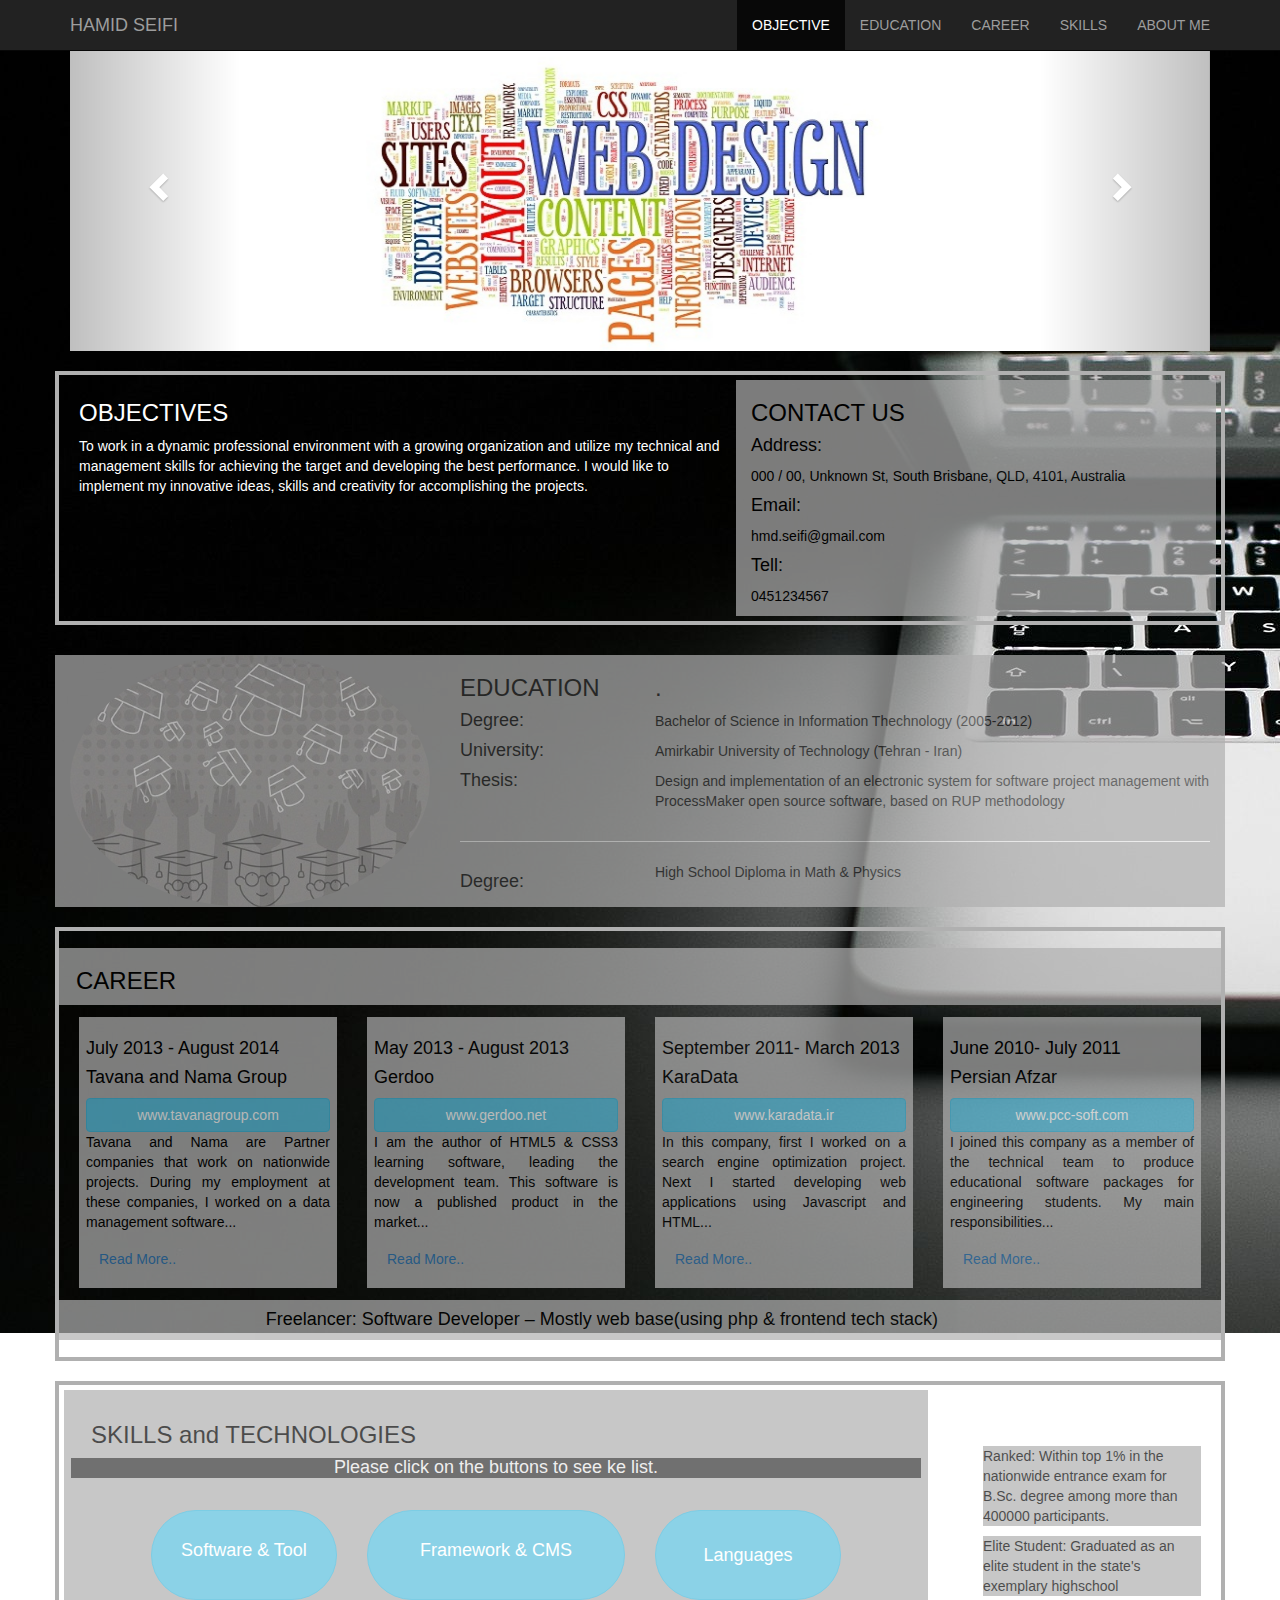
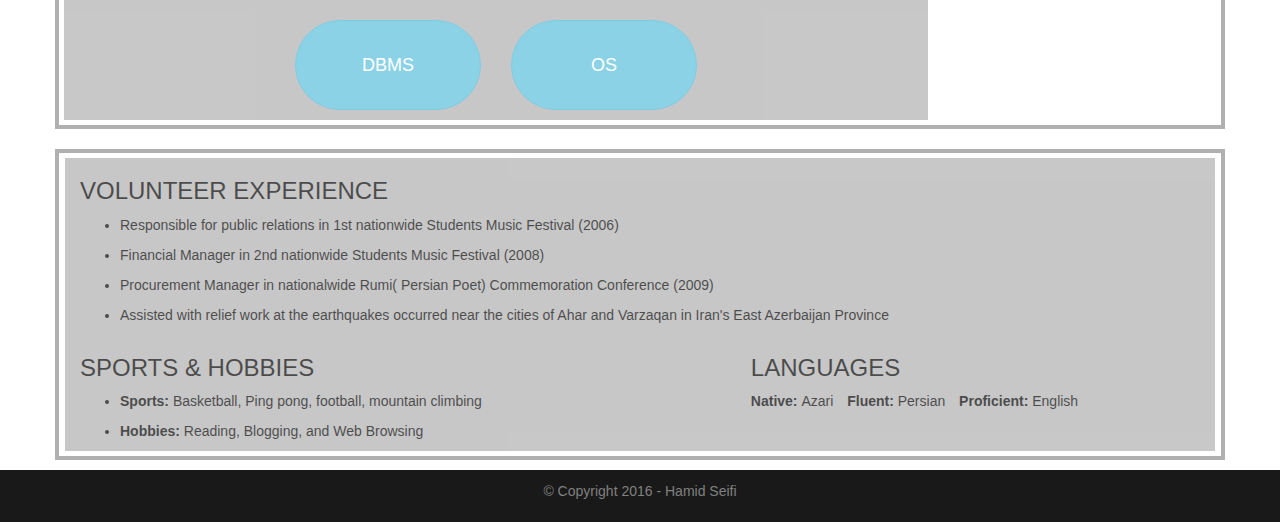
==== index.html @ 480129c0 "resume" ====
<!DOCTYPE html>
<html lang="en">
  <head>
    <meta charset="utf-8">
	<meta http-equiv="X-UA-Compatible" content="IE=edge">
	<meta name="viewport" content="width=device-width, initial-scale=1">
    <title>Hamid Seifi - Web Designer</title>
    <!-- Bootstrap -->
	<link href="css/bootstrap.css" rel="stylesheet">
    <link rel="stylesheet" href="css/style.css">

	<!-- HTML5 shim and Respond.js for IE8 support of HTML5 elements and media queries -->
	<!-- WARNING: Respond.js doesn't work if you view the page via file:// -->
	<!--[if lt IE 9]>
		  <script src="https://oss.maxcdn.com/html5shiv/3.7.2/html5shiv.min.js"></script>
		  <script src="https://oss.maxcdn.com/respond/1.4.2/respond.min.js"></script>
		<![endif]-->
  </head>
  <body id="page-top" data-spy="scroll" data-target=".navbar" data-offset="470">
  	<div class="container">
    	<div class="navbar navbar-default navbar-fixed-top navbar-inverse">
        	<div class="container">
            	<div class="navbar-header">
                    <button type="button" class="navbar-toggle" data-toggle="collapse" data-target="#mynav">
                        <span class="sr-only">navigation</span>
                        <span class="icon-bar"></span>
                        <span class="icon-bar"></span>
                        <span class="icon-bar"></span>
                    </button>
                    <a class="navbar-brand" href="#page-top">HAMID SEIFI</a>
                </div>
                <div class="collapse navbar-collapse" id="mynav">
                	<ul class="nav navbar-nav navbar-right">
                    	<li class="active"><a href="#home">OBJECTIVE</a></li>
                    	<li><a href="#education">EDUCATION</a></li>
                    	<li><a href="#career">CAREER</a></li>
                    	<li><a href="#skills">SKILLS</a></li>
                        <li><a href="#about">ABOUT ME</a></li>
                    </ul>
                </div>
            </div>
        </div>
        <section id="home">
        <div class="carousel slide text-center" id="myCarousel" data-ride="carousel">
    	<!-- indicators
        <ol class="carousel-indicators">
        	<li data-target="#myCarousel" data-slide-to="0" class="active"></li>
        	<li data-target="#myCarousel" data-slide-to="1"></li>
        	<li data-target="#myCarousel" data-slide-to="2"></li>
        </ol>  -->
        <!-- carousel inner-->
        <div class="carousel-inner" role="listbox">
        	<div class="item active">
            	<img class="img-responsive" src="images/1.jpg" alt="">
            </div>
            <div class="item">
            	<img class="img-responsive" src="images/2.jpg" alt="">
            </div>
            <div class="item">
            	<img class="img-responsive" src="images/3.jpg" alt="">
            </div>
            <div class="item">
            	<img class="img-responsive" src="images/4.jpg" alt="">
            </div>
            <div class="item">
            	<img class="img-responsive" src="images/5.jpg" alt="">
            </div>
            <div class="item">
            	<img class="img-responsive" src="images/6.jpg" alt="">
            </div>
            <div class="item">
            	<img class="img-responsive" src="images/7.jpg" alt="">
            </div>
        </div>
        <!-- carousel N-P -->
        <a href="#myCarousel" class="left carousel-control" role="button" data-slide="prev">
        	<span class="glyphicon glyphicon-chevron-left"  aria-hidden="true"></span>
            <span class="sr-only">previous</span>
        </a>
        <a href="#myCarousel" class="right carousel-control" role="button" data-slide="next">
        	<span class="glyphicon glyphicon-chevron-right"  aria-hidden="true"></span>
            <span class="sr-only">next</span>
         </a>
    </div>
    	
        <div class="row sec-margin" id="first">
        	<div class="col-sm-7">
            	<h3>OBJECTIVES</h3>
                <p>To work in a dynamic professional environment with a growing organization and utilize my technical and management skills for achieving the target and developing the best performance. I would like to implement my innovative ideas, skills and creativity for accomplishing the projects.</p>
                
       		</div> 
            <div class="col-sm-5 bg-grey">
            	<h3>CONTACT US</h3>
                <h4>Address: </h4>
                <p>000 / 00, Unknown St, South Brisbane, QLD, 4101, Australia</p>
                <h4>Email: </h4>
                <p>hmd.seifi@gmail.com</p>
                <h4>Tell: </h4>
                <p>0451234567</p>
            </div>
        </div>
        </section>
        <section id="education">
        
        <div class="row bg-grey">
        	<div class="col-xs-0 col-sm-4 ">
            	<img src="images/education.jpg" class="img-circle img-responsive center-block" alt="education">
            </div>
            <div class="col-xs-12 col-sm-8">
            	<div class="row bg-grey">
                	<div class="col-xs-4 col-sm-3">
                        <h3>EDUCATION</h3>
                        <h4>Degree: </h4>
                        <h4>University: </h4>
                        <h4>Thesis: </h4>
                	</div>
            		<div class="col-xs-8 col-sm-9">
                        <h3>.</h3>
                        <p>Bachelor of Science in Information Thechnology (2005-2012)</p>
                        <p>Amirkabir University of Technology (Tehran - Iran)</p>
                        <p>Design and implementation of an electronic system for software project management with ProcessMaker open source software, based on RUP methodology</p>
                    </div>
            	</div><hr>
                <div class="row bg-grey">
        	<div class="col-xs-4 col-sm-3"><h4>Degree: </h4></div>
        	<div class="col-xs-8 col-sm-9"><p>High School Diploma in Math & Physics</p></div>
        </div> 
            </div>
            
        </div>
        
        </section>
        <section  id="career">
        	<div class="row sec-border">
            	<div class="col-sm-12 some-padding">
                	<div class="row bg-grey">
                        	<h3 style="padding-left:20px;">CAREER</h3>
                     </div>
                </div>
            	<div class="col-sm-6 col-lg-3">
                <div class="bg-grey some-padding text-justify">
                	<h4>July 2013 - August 2014</h4>
                    <h4>Tavana and Nama Group</h4>
                    <a href="http://tavanagroup.com/" class="btn btn-info nav-justified">www.tavanagroup.com</a>
                    <p>Tavana and Nama are Partner companies that work on nationwide projects. During my employment at these companies, I worked on a data management software...</p>
                    <button type="button" class="btn btn-link" data-toggle="modal" data-target="#modal1">Read More..</button>
                </div>
                </div>
                <div class="col-sm-6 col-lg-3">
                <div class="bg-grey some-padding text-justify">
                	<h4>May 2013 - August 2013</h4>
                    <h4>Gerdoo</h4>
                     <a href="https://www.gerdoo.net/" class="btn btn-info nav-justified">www.gerdoo.net</a>
                    <p>I am the author of HTML5 & CSS3 learning software, leading the development team.  This software is now a published product in the  market...</p>
                    <button type="button" class="btn btn-link"  data-toggle="modal" data-target="#modal2">Read More..</button>
                </div>
                </div>
                <div class="col-sm-6 col-lg-3">
                <div class="bg-grey some-padding text-justify">
                	<h4>September 2011- March 2013</h4>
                    <h4>KaraData</h4>
                     <a href="http://karadata.ir/" class="btn btn-info nav-justified">www.karadata.ir</a>
                    <p>In this company, first I worked on a search engine optimization project. Next I started developing  web applications using Javascript and HTML...</p>
                    <button type="button" class="btn btn-link" data-toggle="modal" data-target="#modal3">Read More..</button>
                </div>
                </div>
                <div class="col-sm-6 col-lg-3">
                <div class="bg-grey some-padding text-justify">
                	<h4>June 2010- July 2011</h4>
                    <h4>Persian Afzar</h4>
                     <a href="http://pcc-soft.com/index.php" class="btn btn-info nav-justified">www.pcc-soft.com</a>
                    <p>I joined this company as a member of the technical team to produce educational software packages for engineering students. My main responsibilities...</p>
                    <button type="button" class="btn btn-link" data-toggle="modal" data-target="#modal4">Read More..</button>
                </div>
                </div>
                <div class="col-sm-12 some-padding">
                	<div class="row bg-grey">
                    	<div class="col-sm-8 col-sm-offset-2">
                        	<h4>Freelancer: Software Developer – Mostly web base(using php & frontend tech stack)</h4>
                        </div>
                     </div>
                </div>
            </div>
        </section>
        <section id="skills">
        <div class="row sec-border">
        <div class="col-sm-9">
            <div class="row bg-grey some-padding">
            	<h3 style="padding-left:20px;">SKILLS and TECHNOLOGIES</h3>
                <h4 id="demo" class="text-center">Please click on the buttons to see ke list.</h4>
            </div>
            <div class="row bg-grey" style="padding-top:10px; padding-bottom:10px">
	            <div class=" col-sm-3 col-sm-offset-1">
                	<button type="button" class="btn btn-info btn-lg mybtn" onClick="mysoftware()"><p>Software &amp; Tool</p></button>
                </div>
                <div class="\ col-sm-4">
                	<button type="button" class="btn btn-info btn-lg mybtn" onClick="mycms()"><p>Framework &amp; CMS</p></button>
                </div>
                <div class="col-sm-3">
                	
                    <button type="button" class="btn btn-info btn-lg mybtn" onClick="mylanguages()">Languages</button>
                </div>
            </div>
            <div class="row bg-grey" style="padding-top:10px; padding-bottom:10px">
	            <div class="col-sm-3 col-sm-offset-3">
                	<button type="button" class="btn btn-info btn-lg mybtn" onClick="mydbms()">DBMS</button>
                </div>
                <div class="col-sm-3">
                	<button type="button" class="btn btn-info btn-lg mybtn" onClick="myos()">OS</button>
                </div>
            </div>
        </div>
        <div class="col-sm-3">
        	<h3 class="text-center">HONORS &amp; AWARDS</h3>
            <ul>
            	<li><p class="bg-grey">Ranked: Within top 1% in the nationwide entrance exam for B.Sc. degree among more than 400000 participants.</p></li>
            	<li><p class="bg-grey">Elite Student: Graduated as an elite student in the state's exemplary highschool</p></li>
            </ul>
        </div>
        </div>
        </section>
        <section id="about">
        	<div class="row sec-border">
            	<div class="row bg-grey" style="margin-left:1px; margin-right:1px">
                	<div class="col-sm-12">
                    	<h3>VOLUNTEER EXPERIENCE</h3>
                        <ul>
                        	<li><p>Responsible for public relations in 1st nationwide Students Music Festival (2006)</p></li>
                        	<li><p>Financial Manager in 2nd nationwide Students Music Festival (2008)</p></li>
                        	<li><p>Procurement Manager in nationalwide Rumi( Persian Poet) Commemoration Conference (2009)</p></li>
                        	<li><p>Assisted with relief work at the earthquakes occurred near the cities of Ahar and 
Varzaqan in Iran's East Azerbaijan Province</p></li>
                        </ul>
                    </div>
                    <div class="col-sm-7">
                    	<h3>SPORTS &amp; HOBBIES</h3>
                        <ul>
                        	<li><p><strong>Sports: </strong>Basketball, Ping pong, football, mountain climbing</p></li>
                        	<li><p><strong>Hobbies: </strong>Reading, Blogging, and Web Browsing</p></li>
                        </ul>
                    </div>
                    <div class="col-sm-5">
                    	<h3>LANGUAGES</h3>
                        <ul class="list-inline">
                        	<li><p><strong>Native: </strong>Azari</p></li>
                        	<li><p><strong>Fluent: </strong>Persian</p></li>
                        	<li><p><strong>Proficient: </strong>English</p></li>
                        </ul>
                    </div>
                </div>
            </div>
        </section>
    </div>
    <div class="container-fluid" style="background-color:#191919; color:grey; padding:11px">
		<footer class="text-center">
        	<p>© Copyright 2016 - Hamid Seifi</p>
        </footer>
    </div>
    <!-- Modal 1 -->
    <div class="container">
	<div class="modal fade" id="modal1" tabindex="-1" role="dialog">
    	<div class="modal-dialog">
        	<div class="modal-content">
            	<div class="modal-header">
                	<button type="button" class="close" data-dismiss="modal" style="color:white">&times;</button>
                    <div class="modal-title"><h4>Tavana and Nama Group</h4></div>
                </div>
                <div class="modal-body">
                	<div>
                    	<h4>July 2013 - August 2014</h4>
                        
                        <p>Tavana and Nama are Partner companies that work on nationwide projects. During my employment at these companies, I worked on a data management software with possibly millions of users.  In the first phase of this project, I developed a form-based software using Wavemaker application. Afterwards, I joined the database development team, designing and implementing a secure database system in PostgreSQL.</p>
                    </div>
                </div>
                <div class="modal-footer">
                	<a href="http://tavanagroup.com/" class="btn btn-info nav-justified">www.tavanagroup.com</a>
                </div>
            </div>
        </div>
    </div>
	</div>
    <!-- Modal 2 -->
    <div class="container">
	<div class="modal fade" id="modal2" tabindex="-1" role="dialog">
    	<div class="modal-dialog">
        	<div class="modal-content">
            	<div class="modal-header">
                	<button type="button" class="close" data-dismiss="modal" style="color:white">&times;</button>
                    <div class="modal-title"><h4>Gerdoo</h4></div>
                </div>
                <div class="modal-body">
                	<div>
                    	<h4>May 2013 - August 2013</h4>
                    	<p>I am the author of HTML5 & CSS3 learning software, leading the development team.  This software is now a published product in the  market.</p>
                    </div>
                </div>
                <div class="modal-footer">
                	<a href="https://www.gerdoo.net/" class="btn btn-info nav-justified">www.gerdoo.net</a>
                </div>
            </div>
        </div>
    </div>
	</div>
    <!-- Modal 3 -->
    <div class="container">
	<div class="modal fade" id="modal3" tabindex="-1" role="dialog">
    	<div class="modal-dialog">
        	<div class="modal-content">
            	<div class="modal-header">
                	<button type="button" class="close" data-dismiss="modal" style="color:white">&times;</button>
                    <div class="modal-title"><h4>KaraData</h4></div>
                </div>
                <div class="modal-body">
                	<div>
                    	<h4>September 2011- March 2013</h4>
                    	<p>In this company, first I worked on a search engine optimization project. Next I started developing  web applications using Javascript and HTML. During this employment, I got  very familiar with Joomla CMS and developed many projects using this framework.</p>
                    </div>
                </div>
                <div class="modal-footer">
                	<a href="http://karadata.ir/" class="btn btn-info nav-justified">www.karadata.ir</a>
                </div>
            </div>
        </div>
    </div>
	</div>
    <!-- Modal 4 -->
    <div class="container">
	<div class="modal fade" id="modal4" tabindex="-1" role="dialog">
    	<div class="modal-dialog">
        	<div class="modal-content">
            	<div class="modal-header">
                	<button type="button" class="close" data-dismiss="modal" style="color:white">&times;</button>
                    <div class="modal-title"><h4>Persian Afzar</h4></div>
                </div>
                <div class="modal-body">
                	<div>
                    	<h4>June 2010- July 2011</h4>
                    	<p>I joined this company as a member of the technical team to produce educational software packages for engineering students. My main responsibilities in these projects included content management, recording and editing educational videos with Camtasia Studio.</p>
                    </div>
                </div>
                <div class="modal-footer">
                	<a href="http://pcc-soft.com/index.php" class="btn btn-info nav-justified">www.pcc-soft.com</a>
                </div>
            </div>
        </div>
    </div>
	</div>
    <script>
    	function mydbms() {
			document.getElementById("demo").innerHTML="Experienced in: MySQL, PostgreSQL";
			}
    </script>
    <script>
    	function myos() {
			document.getElementById("demo").innerHTML="Experienced in: MS Windows---Familiar with: Linux(Ubuntu distribution)";
			}
    </script>
    <script>
		function mysoftware() {
			document.getElementById("demo").innerHTML="Dreamweaver CC, Process Maker, Wavemaker, Camtasia Studio, MSP, Adobe Photoshop, CPanel, DirectAdmin, Microsoft Office";
			}
    </script>
    <script>
		function mylanguages() {
			document.getElementById("demo").innerHTML="Experienced in: HTML5, CSS3, JavaScript---Familiar with: PHP, Java, C";
			}
    </script>
    <script>
    	function mycms() {
			document.getElementById("demo").innerHTML="Experienced in: Bootstrap, Joomla---Familiar with: Prestashop, WordPress";
			}
    </script>
	<!-- jQuery (necessary for Bootstrap's JavaScript plugins) --> 
	<script src="js/jquery-1.11.3.min.js"></script>

	<!-- Include all compiled plugins (below), or include individual files as needed --> 
	<script src="js/bootstrap.js"></script>
  </body>
</html>
---- css/style.css ----
@charset "utf-8";

body {
	background: url(../images/background.jpg) fixed no-repeat ;
	}
section {
	padding-top: 10px;
	padding-bottom: 10px;
	}
.container {
	color: #FFFFFF;
}
.bg-transparent {
	background-color: #000000 transparent !important;
}
#demo {
	background-color: black;
	opacity: .7;
	color: white;
	}
.bg-grey {
	background: #B0B0B0 !important;
	opacity: .7 !important;
	color: black !important;
}

.sec-margin {
	margin-top: 20px;
	margin-bottom: 10px;
}

.some-padding {
	padding: 12px 7px;
}
.modal-content {
	background-color: #000000 !important;
}
.mybtn {
	width: 100%;
	height: 90px;
	overflow-x: hidden;
	border-radius: 110px;
}
#first {
	border: 4px solid #b0b0b0;
	padding: 5px;
	}
.sec-border {
	border: 4px solid #b0b0b0;
	padding: 5px;
	}




@media screen and (max-width:767px){
#myCarousel {
	display: none;
}


#first {
	margin-top: 50px;
	background: #B0B0B0 !important;
	opacity: .7 !important;
	color: black !important;
}


}
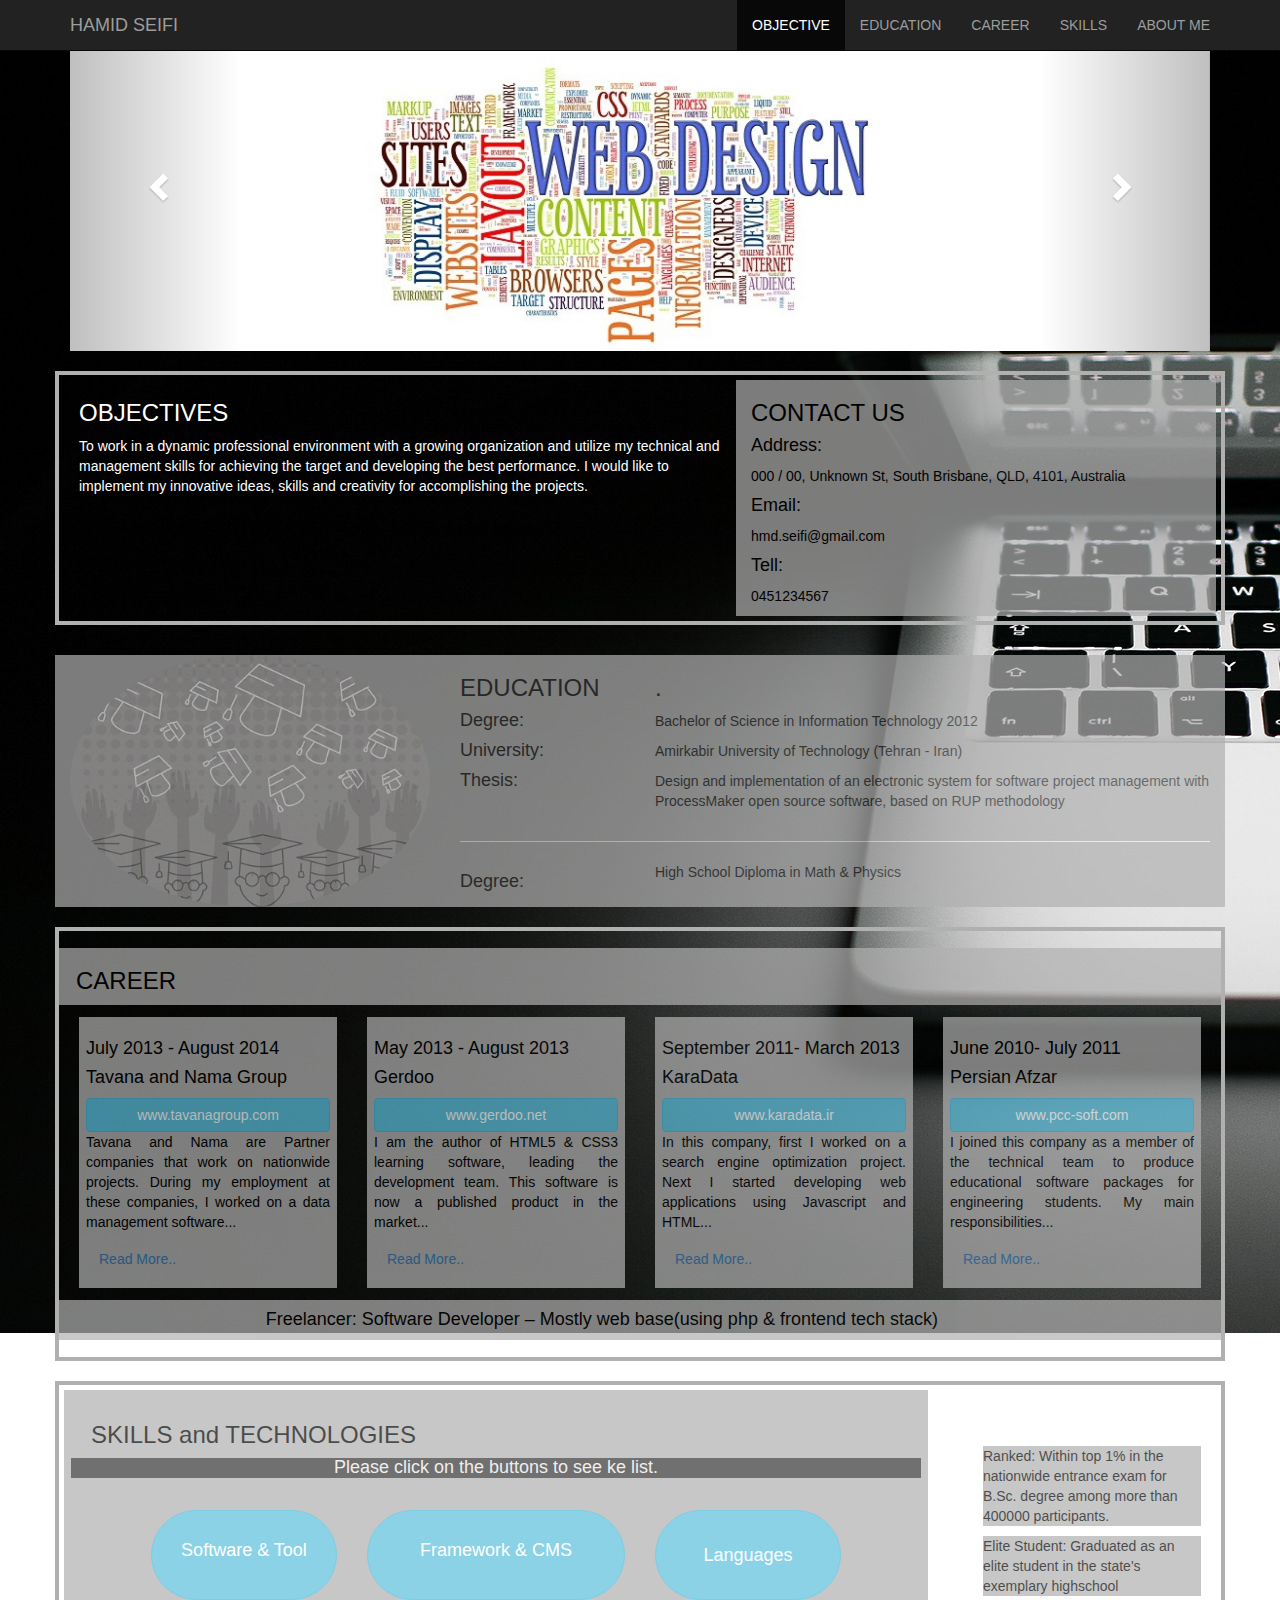
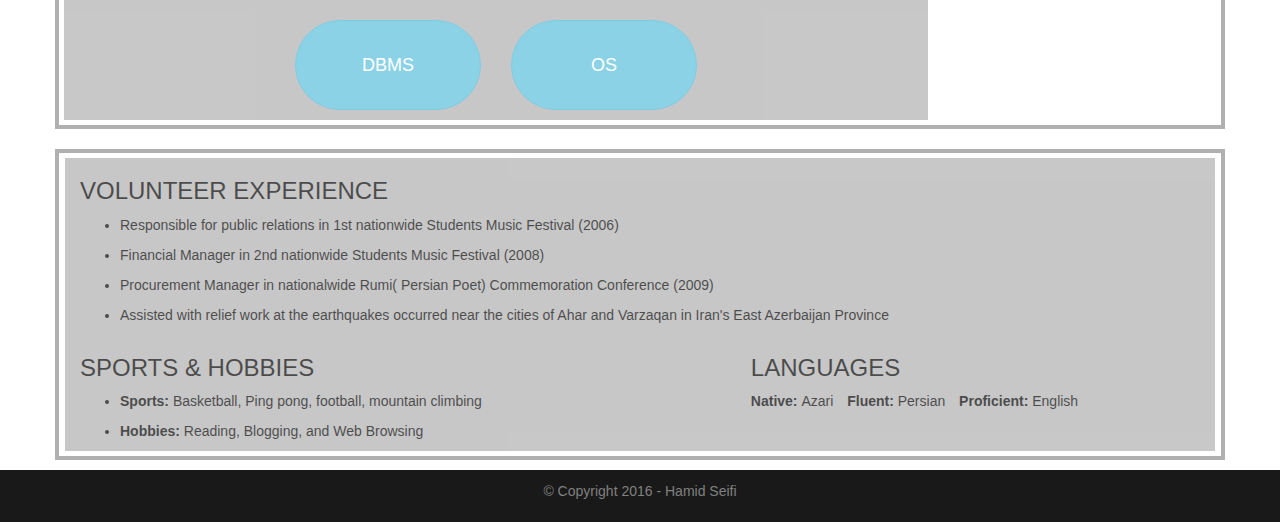
==== commit d9b77eca: "Update index.html" ====
--- a/index.html
+++ b/index.html
@@ -116,7 +116,7 @@
                 	</div>
             		<div class="col-xs-8 col-sm-9">
                         <h3>.</h3>
-                        <p>Bachelor of Science in Information Thechnology (2005-2012)</p>
+                        <p>Bachelor of Science in Information Technology 2012</p>
                         <p>Amirkabir University of Technology (Tehran - Iran)</p>
                         <p>Design and implementation of an electronic system for software project management with ProcessMaker open source software, based on RUP methodology</p>
                     </div>
@@ -376,4 +376,4 @@
 	<!-- Include all compiled plugins (below), or include individual files as needed --> 
 	<script src="js/bootstrap.js"></script>
   </body>
-</html>+</html>
